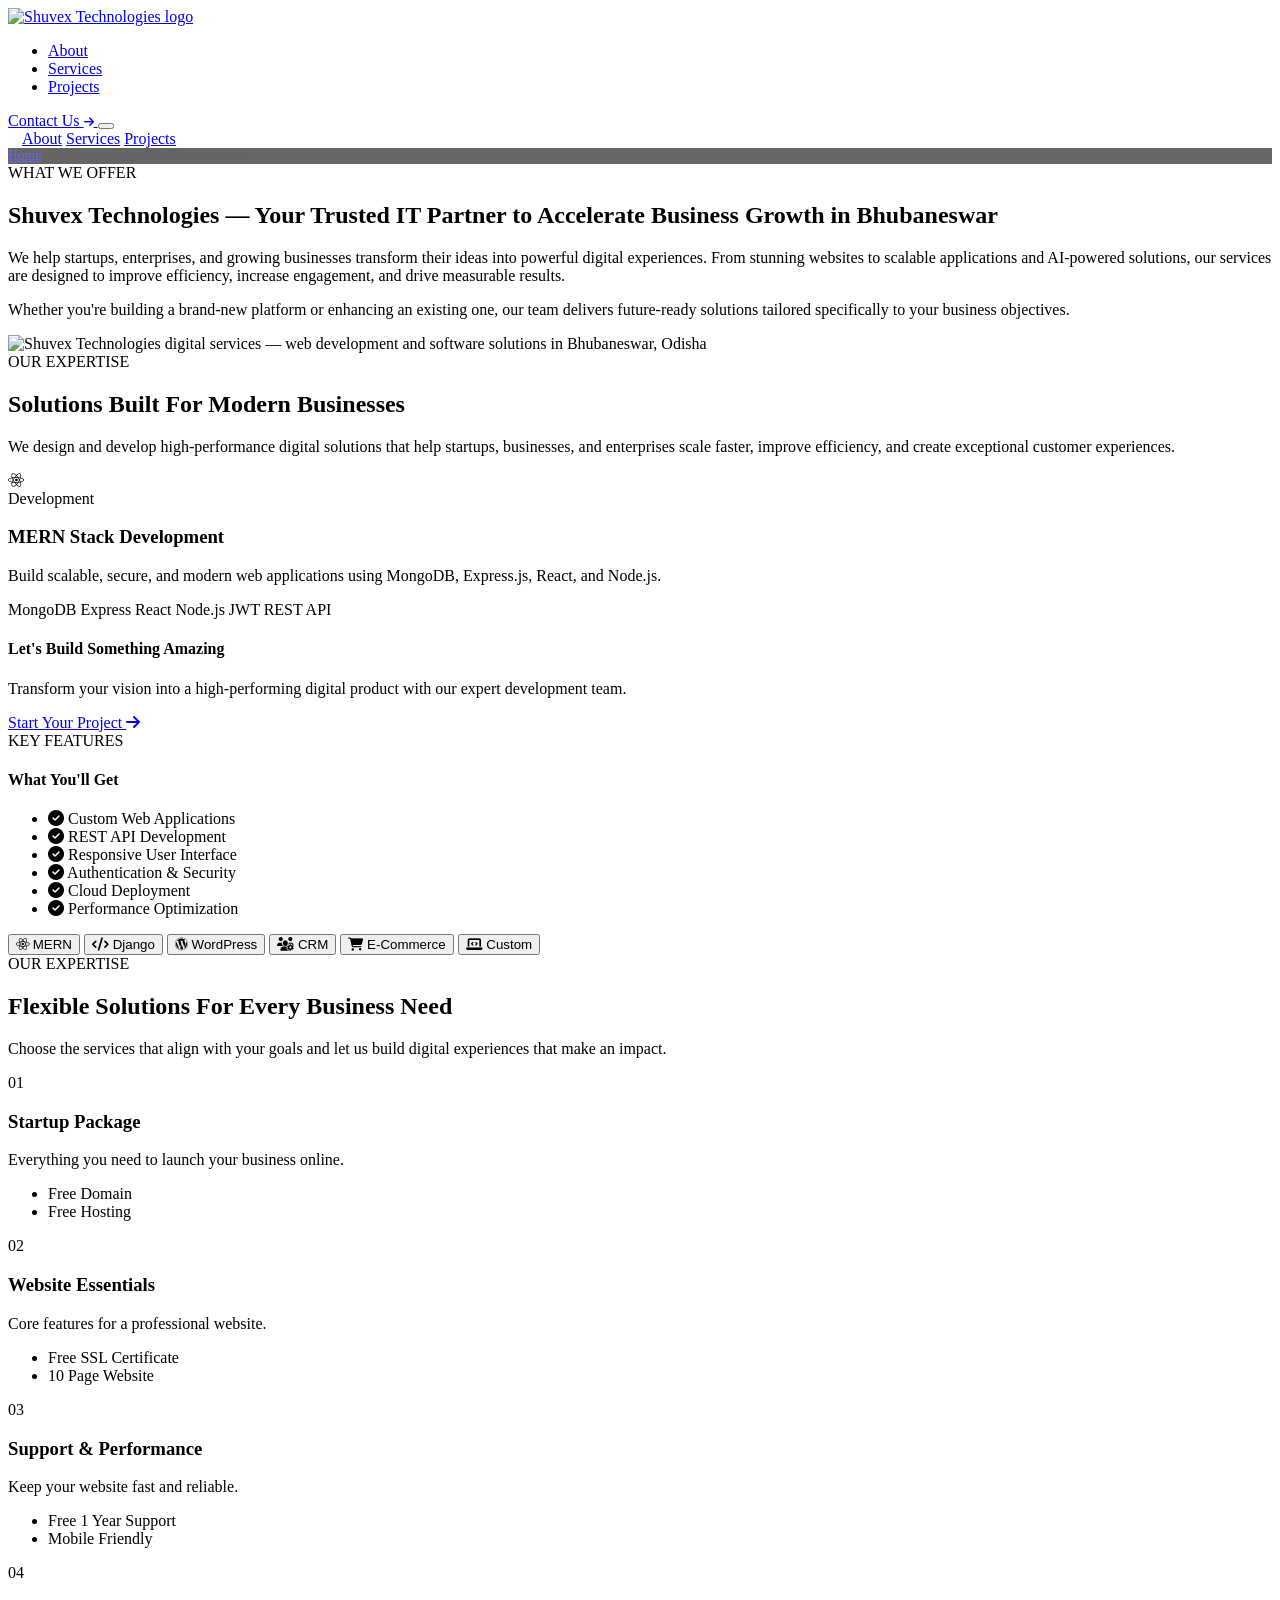
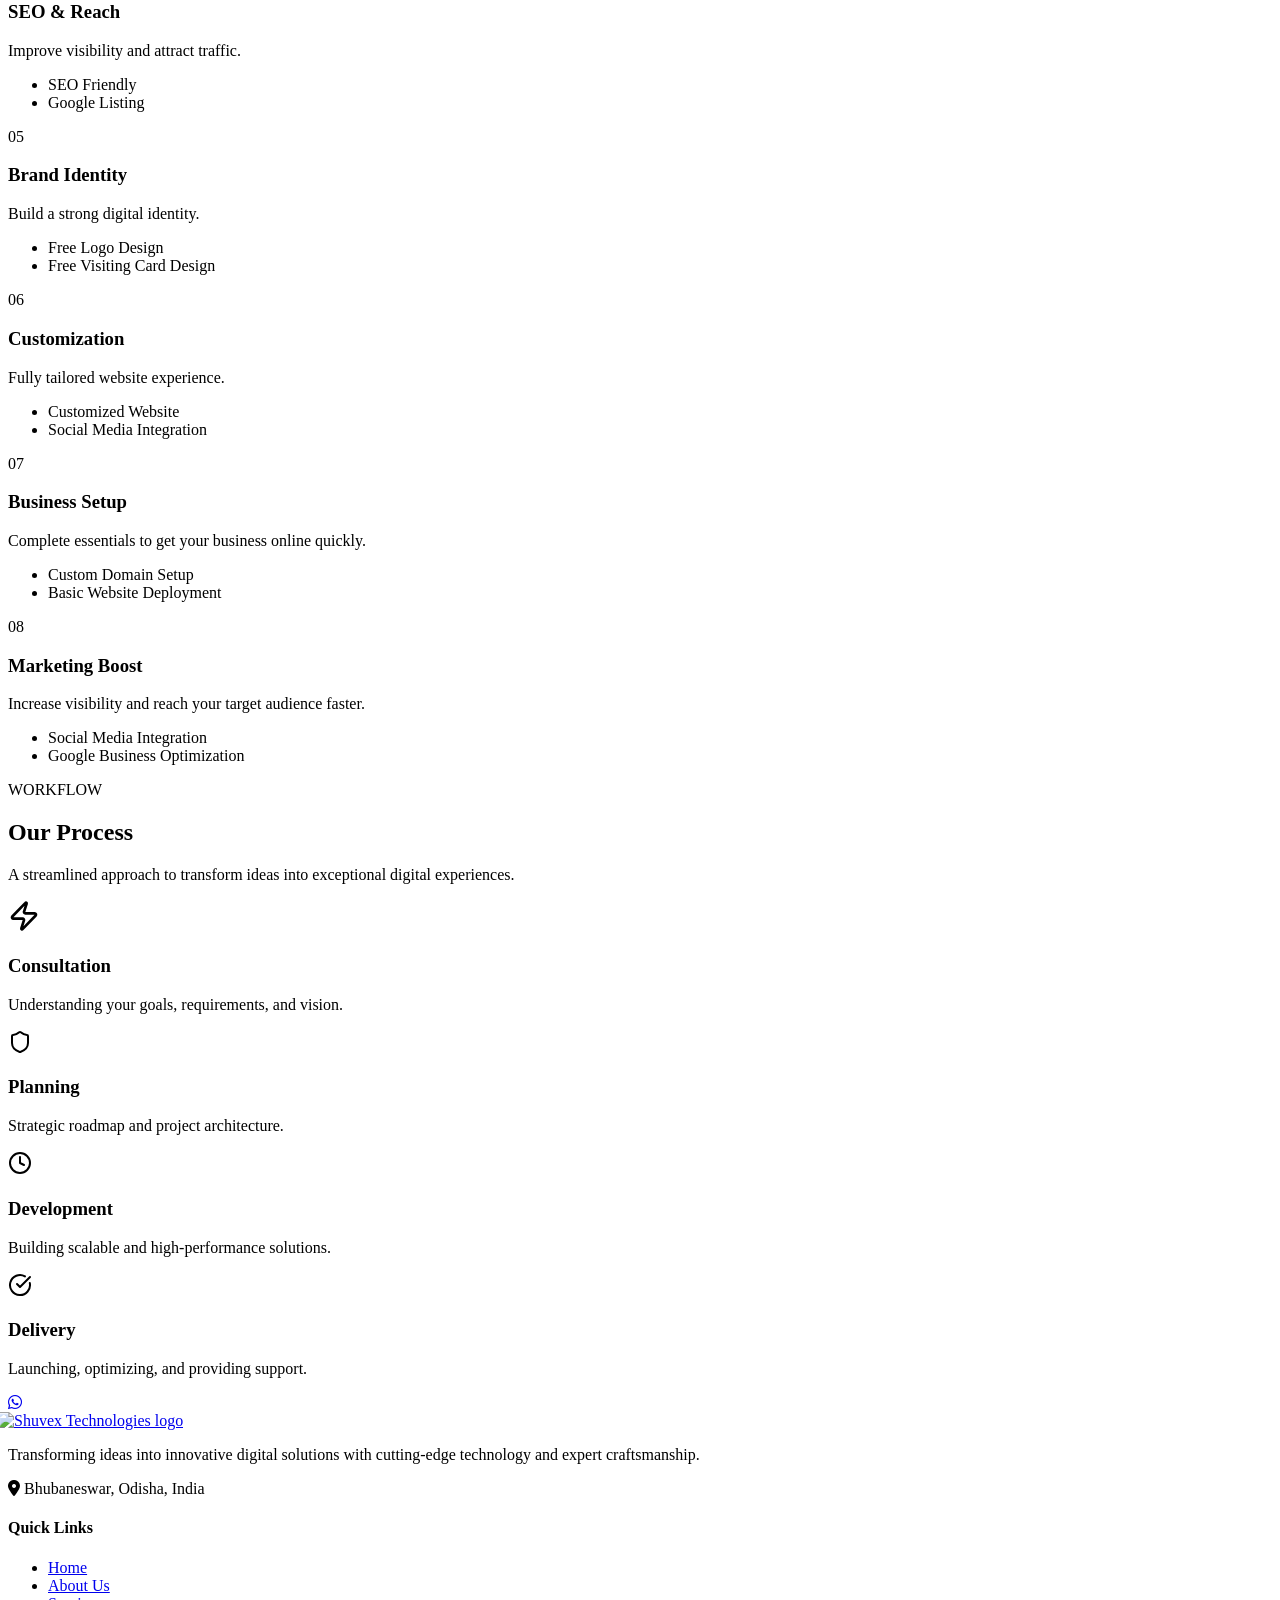
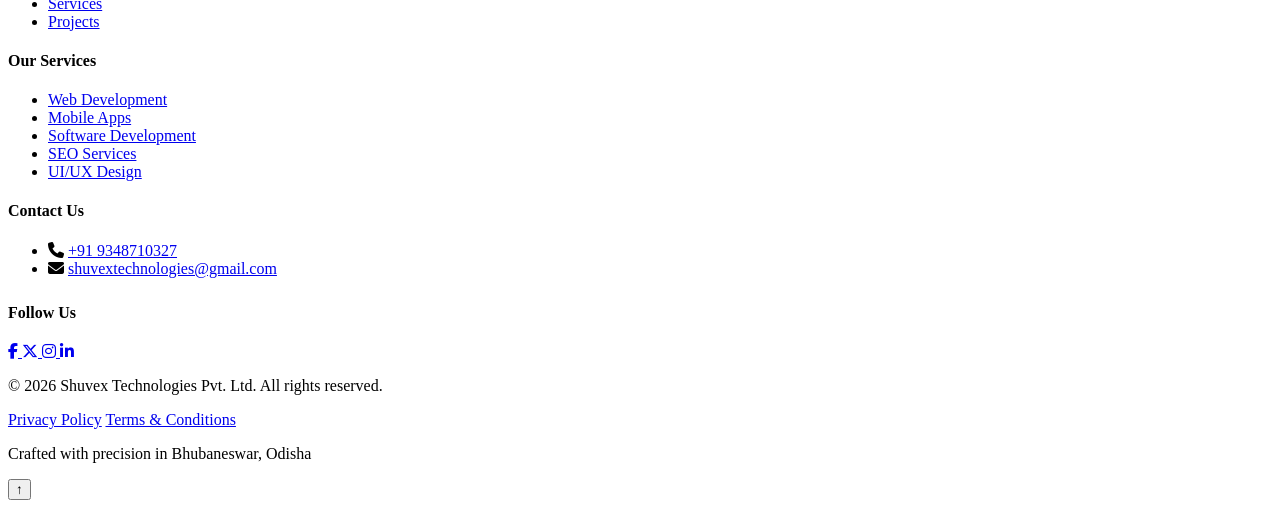
==== service.html @ 1e694b2a "Update URLs to use shuvex-technologies domain" ====
<!DOCTYPE html>
<html lang="en" prefix="og: https://ogp.me/ns#">
<head>
  <meta charset="UTF-8" />
  <meta name="viewport" content="width=device-width, initial-scale=1.0" />

  <!-- ═══════════════════════════════════════════════
       PRIMARY META TAGS
  ═══════════════════════════════════════════════ -->
  <title>Web Development, SEO & Digital Services | Shuvex Technologies Bhubaneswar</title>
  <meta name="description" content="Shuvex Technologies offers MERN stack, Django, WordPress, CRM, eCommerce, SEO and custom software development services in Bhubaneswar, Odisha. Get a free consultation today." />
  <meta name="keywords" content="web development Bhubaneswar, MERN stack development Odisha, Django development India, WordPress development, CRM software, eCommerce development, SEO services Bhubaneswar, custom software Shuvex Technologies" />
  <meta name="author" content="Shuvex Technologies Pvt. Ltd." />
  <meta name="robots" content="index, follow, max-snippet:-1, max-image-preview:large, max-video-preview:-1" />
  <meta name="googlebot" content="index, follow" />
  <meta name="revisit-after" content="7 days" />
  <meta name="language" content="English" />
  <meta name="rating" content="general" />
  <meta name="theme-color" content="#0b0b0f" />

  <!-- ═══════════════════════════════════════════════
       CANONICAL & ALTERNATE
  ═══════════════════════════════════════════════ -->
  <link rel="canonical" href="https://shuvex-technologies.netlify.app/service.html" />
  <link rel="alternate" hreflang="en-IN" href="https://shuvex-technologies.netlify.app/service.html" />
  <link rel="alternate" hreflang="x-default" href="https://shuvex-technologies.netlify.app/service.html" />

  <!-- ═══════════════════════════════════════════════
       OPEN GRAPH
  ═══════════════════════════════════════════════ -->
  <meta property="og:type" content="website" />
  <meta property="og:site_name" content="Shuvex Technologies" />
  <meta property="og:url" content="https://shuvex-technologies.netlify.app/service.html" />
  <meta property="og:title" content="Web Development, SEO & Digital Services | Shuvex Technologies" />
  <meta property="og:description" content="MERN stack, Django, WordPress, CRM, eCommerce, SEO and custom software development services from Bhubaneswar's premier IT company." />
  <meta property="og:image" content="https://shuvex-technologies.netlify.app/bg1.webp" />
  <meta property="og:image:width" content="1200" />
  <meta property="og:image:height" content="630" />
  <meta property="og:image:alt" content="Shuvex Technologies Digital Services — Bhubaneswar" />
  <meta property="og:locale" content="en_IN" />

  <!-- ═══════════════════════════════════════════════
       TWITTER CARD
  ═══════════════════════════════════════════════ -->
  <meta name="twitter:card" content="summary_large_image" />
  <meta name="twitter:site" content="@Shuvextech" />
  <meta name="twitter:creator" content="@Shuvextech" />
  <meta name="twitter:title" content="Web Development, SEO & Digital Services | Shuvex Technologies" />
  <meta name="twitter:description" content="MERN, Django, WordPress, CRM, eCommerce, SEO & custom software from Bhubaneswar's premier IT company." />
  <meta name="twitter:image" content="https://shuvex-technologies.netlify.app/bg1.webp" />
  <meta name="twitter:image:alt" content="Shuvex Technologies Services" />

  <!-- ═══════════════════════════════════════════════
       GEO & CONTACT
  ═══════════════════════════════════════════════ -->
  <meta name="geo.region" content="IN-OR" />
  <meta name="geo.placename" content="Bhubaneswar, Odisha, India" />
  <meta name="geo.position" content="20.2961;85.8245" />
  <meta name="ICBM" content="20.2961, 85.8245" />
  <meta name="telephone" content="+91-9348710327" />

  <!-- ═══════════════════════════════════════════════
       STRUCTURED DATA – WebPage + Service offerings
  ═══════════════════════════════════════════════ -->
  <script type="application/ld+json">
  {
    "@context": "https://schema.org",
    "@type": "WebPage",
    "@id": "https://shuvex-technologies.netlify.app/service.html",
    "url": "https://shuvex-technologies.netlify.app/service.html",
    "name": "Web Development, SEO & Digital Services — Shuvex Technologies",
    "description": "MERN stack, Django, WordPress, CRM, eCommerce, SEO and custom software development services in Bhubaneswar, Odisha.",
    "inLanguage": "en-IN",
    "isPartOf": {
      "@type": "WebSite",
      "@id": "https://shuvex-technologies.netlify.app/#website",
      "url": "https://shuvex-technologies.netlify.app/",
      "name": "Shuvex Technologies"
    },
    "about": {
      "@type": "Organization",
      "@id": "https://shuvex-technologies.netlify.app/#organization"
    }
  }
  </script>

  <script type="application/ld+json">
  {
    "@context": "https://schema.org",
    "@type": "ItemList",
    "name": "IT Services by Shuvex Technologies",
    "description": "Digital services offered by Shuvex Technologies, Bhubaneswar.",
    "numberOfItems": 6,
    "itemListElement": [
      {
        "@type": "ListItem",
        "position": 1,
        "item": {
          "@type": "Service",
          "name": "MERN Stack Development",
          "description": "Scalable, secure web applications using MongoDB, Express.js, React and Node.js.",
          "provider": { "@id": "https://shuvex-technologies.netlify.app/#organization" }
        }
      },
      {
        "@type": "ListItem",
        "position": 2,
        "item": {
          "@type": "Service",
          "name": "Django Development",
          "description": "Robust Python-based web applications and APIs using the Django framework.",
          "provider": { "@id": "https://shuvex-technologies.netlify.app/#organization" }
        }
      },
      {
        "@type": "ListItem",
        "position": 3,
        "item": {
          "@type": "Service",
          "name": "WordPress Development",
          "description": "Custom WordPress websites, themes and plugins for businesses of all sizes.",
          "provider": { "@id": "https://shuvex-technologies.netlify.app/#organization" }
        }
      },
      {
        "@type": "ListItem",
        "position": 4,
        "item": {
          "@type": "Service",
          "name": "CRM Development",
          "description": "Custom Customer Relationship Management platforms for business workflow and tracking.",
          "provider": { "@id": "https://shuvex-technologies.netlify.app/#organization" }
        }
      },
      {
        "@type": "ListItem",
        "position": 5,
        "item": {
          "@type": "Service",
          "name": "eCommerce Development",
          "description": "Full-featured online stores and eCommerce platforms built for performance and conversions.",
          "provider": { "@id": "https://shuvex-technologies.netlify.app/#organization" }
        }
      },
      {
        "@type": "ListItem",
        "position": 6,
        "item": {
          "@type": "Service",
          "name": "Custom Software Development",
          "description": "Bespoke software solutions tailored to your unique business needs and workflows.",
          "provider": { "@id": "https://shuvex-technologies.netlify.app/#organization" }
        }
      }
    ]
  }
  </script>

  <script type="application/ld+json">
  {
    "@context": "https://schema.org",
    "@type": "BreadcrumbList",
    "itemListElement": [
      {
        "@type": "ListItem",
        "position": 1,
        "name": "Home",
        "item": "https://shuvex-technologies.netlify.app/"
      },
      {
        "@type": "ListItem",
        "position": 2,
        "name": "Services",
        "item": "https://shuvex-technologies.netlify.app/service.html"
      }
    ]
  }
  </script>

  <!-- ═══════════════════════════════════════════════
       PERFORMANCE – Resource Hints
  ═══════════════════════════════════════════════ -->
  <link rel="preconnect" href="https://fonts.googleapis.com" />
  <link rel="preconnect" href="https://fonts.gstatic.com" crossorigin />
  <link rel="preconnect" href="https://cdnjs.cloudflare.com" />

  <!-- Preload hero/LCP image -->
  <link rel="preload" as="image" href="bg1.webp" fetchpriority="high" />

  <!-- Fonts -->
  <link href="https://fonts.googleapis.com/css2?family=Outfit:wght@300;400;500;600;700;800;900&family=Space+Mono:wght@400;700&display=swap" rel="stylesheet" />

  <!-- Icons (non-render-blocking) -->
  <link rel="stylesheet" href="https://cdnjs.cloudflare.com/ajax/libs/font-awesome/6.5.0/css/all.min.css" media="print" onload="this.media='all'" />
  <noscript>
    <link rel="stylesheet" href="https://cdnjs.cloudflare.com/ajax/libs/font-awesome/6.5.0/css/all.min.css" />
  </noscript>

  <link rel="stylesheet" href="service.css" />
  <link rel="stylesheet" href="commonfooter.css" />

  <!-- Favicon -->
  <link rel="icon" href="/favicon.ico" sizes="any" />
  <link rel="icon" href="/favicon.svg" type="image/svg+xml" />
  <link rel="apple-touch-icon" href="/apple-touch-icon.png" />

</head>
<body>

<!-- Skip Navigation -->
<a href="#main-content" class="skip-nav" style="position:absolute;left:-9999px;top:0;z-index:9999;padding:8px 16px;background:#000;color:#fff;text-decoration:none">Skip to main content</a>

<!-- ═══════════════════════════════════════════════
     HEADER
═══════════════════════════════════════════════ -->
<header id="hdr" role="banner">
  <div class="nav-wrap">
    <a href="/" class="logo" aria-label="Shuvex Technologies - IT Company Bhubaneswar Home">
      <div class="logo-icon" aria-hidden="true">
        <img src="suvex_2.webp" alt="Shuvex Technologies logo" width="40" height="40" />
      </div>
    </a>

    <nav class="d-nav" role="navigation" aria-label="Primary navigation">
      <ul role="list">
        <li><a href="/about.html" title="About Shuvex Technologies">About</a></li>
        <li><a href="/service.html" title="IT Services - Web, Mobile, SEO in Bhubaneswar" aria-current="page">Services</a></li>
        <li><a href="/project.html" title="Our Projects & Portfolio">Projects</a></li>
      </ul>
    </nav>

    <a href="index.html#contact" class="btn-nav d-cta" aria-label="Contact Shuvex Technologies">
      Contact Us <i class="fas fa-arrow-right" style="font-size:0.72rem" aria-hidden="true"></i>
    </a>

    <button class="hamburger" id="hbg" aria-label="Toggle mobile menu" aria-expanded="false" aria-controls="mob">
      <span></span><span></span><span></span>
    </button>
  </div>

  <nav class="mobile-nav" id="mob" role="navigation" aria-label="Mobile navigation" style="margin:0 14px;position:relative;top:0">
    <a href="/about.html">About</a>
    <a href="/service.html" aria-current="page">Services</a>
    <a href="/project.html">Projects</a>
  </nav>
</header>

<!-- ═══════════════════════════════════════════════
     MAIN CONTENT
═══════════════════════════════════════════════ -->
<main id="main-content" role="main">

  <!-- Breadcrumb (visible + semantic) -->
  <nav aria-label="Breadcrumb" style="background-color:#000;:12px 24px;font-size:.85rem;opacity:.6">
    <ol style="list-style:none;margin:0;padding:0;display:flex;gap:8px;flex-wrap:wrap" itemscope itemtype="https://schema.org/BreadcrumbList">
      <li itemprop="itemListElement" itemscope itemtype="https://schema.org/ListItem">
        <a href="index.html" itemprop="item"><span itemprop="name">Home</span></a>
        <meta itemprop="position" content="1" />
      </li>
      <li aria-hidden="true">/</li>
      <li itemprop="itemListElement" itemscope itemtype="https://schema.org/ListItem">
        <span itemprop="name" aria-current="page">Services</span>
        <meta itemprop="position" content="2" />
      </li>
    </ol>
  </nav>

  <!-- ═══════════════════════════════════════════════
       HERO SECTION
  ═══════════════════════════════════════════════ -->
  <section class="services" aria-labelledby="services-hero-heading">
    <div class="container">
      <div class="service-hero">
        <div class="hero-content">
          <span class="tag">WHAT WE OFFER</span>
          <!-- H1: one per page, keyword-rich — was incorrectly an H2 before -->
          <h1 id="services-hero-heading">
            Shuvex Technologies — Your Trusted IT Partner to Accelerate Business Growth in Bhubaneswar
          </h1>
          <p>We help startups, enterprises, and growing businesses transform their ideas into powerful digital experiences. From stunning websites to scalable applications and AI-powered solutions, our services are designed to improve efficiency, increase engagement, and drive measurable results.</p>
          <p>Whether you're building a brand-new platform or enhancing an existing one, our team delivers future-ready solutions tailored specifically to your business objectives.</p>
        </div>
        <div class="hero-image">
          <img src="bg1.webp"
               alt="Shuvex Technologies digital services — web development and software solutions in Bhubaneswar, Odisha"
               width="600" height="450"
               fetchpriority="high"
               decoding="async" />
        </div>
      </div>
    </div>
  </section>

  <!-- ═══════════════════════════════════════════════
       SERVICES SHOWCASE
  ═══════════════════════════════════════════════ -->
  <section class="services-showcase" id="services" aria-labelledby="services-showcase-heading">
    <div class="container">
      <div class="section-header">
        <span class="section-tag">OUR EXPERTISE</span>
        <h2 id="services-showcase-heading">Solutions Built For Modern Businesses</h2>
        <p>We design and develop high-performance digital solutions that help startups, businesses, and enterprises scale faster, improve efficiency, and create exceptional customer experiences.</p>
      </div>

      <!-- Main Service Card -->
      <div class="service-display">
        <!-- Left Content -->
        <div class="service-left">
          <div class="service-top">
            <div class="service-icon" id="serviceIcon" aria-hidden="true">
              <i class="fa-brands fa-react"></i>
            </div>
            <span class="service-badge">Development</span>
          </div>
          <h3 id="serviceTitle">MERN Stack Development</h3>
          <p id="serviceDescription">Build scalable, secure, and modern web applications using MongoDB, Express.js, React, and Node.js.</p>
          <div class="tech-stack" id="techStack" aria-label="Technologies used">
            <span>MongoDB</span>
            <span>Express</span>
            <span>React</span>
            <span>Node.js</span>
            <span>JWT</span>
            <span>REST API</span>
          </div>
          <div class="cta-box">
            <h4>Let's Build Something Amazing</h4>
            <p>Transform your vision into a high-performing digital product with our expert development team.</p>
            <a class="service-btn" href="index.html#contact" aria-label="Start your project with Shuvex Technologies">
              Start Your Project
              <i class="fa-solid fa-arrow-right" aria-hidden="true"></i>
            </a>
          </div>
        </div>

        <!-- Right Content -->
        <div class="service-right">
          <div class="feature-header">
            <span>KEY FEATURES</span>
            <h4>What You'll Get</h4>
          </div>
          <ul class="feature-list" id="featureList">
            <li><i class="fa-solid fa-circle-check" aria-hidden="true"></i> Custom Web Applications</li>
            <li><i class="fa-solid fa-circle-check" aria-hidden="true"></i> REST API Development</li>
            <li><i class="fa-solid fa-circle-check" aria-hidden="true"></i> Responsive User Interface</li>
            <li><i class="fa-solid fa-circle-check" aria-hidden="true"></i> Authentication &amp; Security</li>
            <li><i class="fa-solid fa-circle-check" aria-hidden="true"></i> Cloud Deployment</li>
            <li><i class="fa-solid fa-circle-check" aria-hidden="true"></i> Performance Optimization</li>
          </ul>
        </div>
      </div>

      <!-- Service Navigation Tabs -->
      <div class="service-tabs" role="tablist" aria-label="Service categories">
        <button class="service-tab active" data-service="mern" role="tab" aria-selected="true" aria-controls="serviceTitle">
          <i class="fa-brands fa-react" aria-hidden="true"></i>
          <span>MERN</span>
        </button>
        <button class="service-tab" data-service="django" role="tab" aria-selected="false">
          <i class="fa-solid fa-code" aria-hidden="true"></i>
          <span>Django</span>
        </button>
        <button class="service-tab" data-service="wordpress" role="tab" aria-selected="false">
          <i class="fa-brands fa-wordpress" aria-hidden="true"></i>
          <span>WordPress</span>
        </button>
        <button class="service-tab" data-service="crm" role="tab" aria-selected="false">
          <i class="fa-solid fa-users-gear" aria-hidden="true"></i>
          <span>CRM</span>
        </button>
        <button class="service-tab" data-service="ecommerce" role="tab" aria-selected="false">
          <i class="fa-solid fa-cart-shopping" aria-hidden="true"></i>
          <span>E-Commerce</span>
        </button>
        <button class="service-tab" data-service="custom" role="tab" aria-selected="false">
          <i class="fa-solid fa-laptop-code" aria-hidden="true"></i>
          <span>Custom</span>
        </button>
      </div>
    </div>
  </section>

  <!-- ═══════════════════════════════════════════════
       SERVICES GRID
  ═══════════════════════════════════════════════ -->
  <section class="services-grid-section horizontal" id="web-development" aria-labelledby="services-grid-heading">
    <div class="container">
      <div class="section-header">
        <span class="tag">OUR EXPERTISE</span>
        <h2 id="services-grid-heading">Flexible Solutions For Every Business Need</h2>
        <p>Choose the services that align with your goals and let us build digital experiences that make an impact.</p>
      </div>

      <div class="services-grid" role="list">

        <div class="service-card" role="listitem" id="mobile-apps">
          <span class="service-number" aria-hidden="true">01</span>
          <h3>Startup Package</h3>
          <p>Everything you need to launch your business online.</p>
          <ul>
            <li>Free Domain</li>
            <li>Free Hosting</li>
          </ul>
        </div>

        <div class="service-card" role="listitem">
          <span class="service-number" aria-hidden="true">02</span>
          <h3>Website Essentials</h3>
          <p>Core features for a professional website.</p>
          <ul>
            <li>Free SSL Certificate</li>
            <li>10 Page Website</li>
          </ul>
        </div>

        <div class="service-card" role="listitem" id="software-development">
          <span class="service-number" aria-hidden="true">03</span>
          <h3>Support &amp; Performance</h3>
          <p>Keep your website fast and reliable.</p>
          <ul>
            <li>Free 1 Year Support</li>
            <li>Mobile Friendly</li>
          </ul>
        </div>

        <div class="service-card" role="listitem" id="seo-services">
          <span class="service-number" aria-hidden="true">04</span>
          <h3>SEO &amp; Reach</h3>
          <p>Improve visibility and attract traffic.</p>
          <ul>
            <li>SEO Friendly</li>
            <li>Google Listing</li>
          </ul>
        </div>

        <div class="service-card" role="listitem">
          <span class="service-number" aria-hidden="true">05</span>
          <h3>Brand Identity</h3>
          <p>Build a strong digital identity.</p>
          <ul>
            <li>Free Logo Design</li>
            <li>Free Visiting Card Design</li>
          </ul>
        </div>

        <div class="service-card" role="listitem" id="ui-ux-design">
          <span class="service-number" aria-hidden="true">06</span>
          <h3>Customization</h3>
          <p>Fully tailored website experience.</p>
          <ul>
            <li>Customized Website</li>
            <li>Social Media Integration</li>
          </ul>
        </div>

        <div class="service-card" role="listitem">
          <span class="service-number" aria-hidden="true">07</span>
          <h3>Business Setup</h3>
          <p>Complete essentials to get your business online quickly.</p>
          <ul>
            <li>Custom Domain Setup</li>
            <li>Basic Website Deployment</li>
          </ul>
        </div>

        <div class="service-card" role="listitem">
          <span class="service-number" aria-hidden="true">08</span>
          <h3>Marketing Boost</h3>
          <p>Increase visibility and reach your target audience faster.</p>
          <ul>
            <li>Social Media Integration</li>
            <li>Google Business Optimization</li>
          </ul>
        </div>

      </div>
    </div>
  </section>

  <!-- ═══════════════════════════════════════════════
       PROCESS SECTION
  ═══════════════════════════════════════════════ -->
  <section class="process-section" aria-labelledby="process-heading">
    <div class="container">
      <div class="section-header">
        <span>WORKFLOW</span>
        <h2 id="process-heading">Our Process</h2>
        <p>A streamlined approach to transform ideas into exceptional digital experiences.</p>
      </div>

      <div class="process-wrapper" role="list">

        <div class="process-step" role="listitem">
          <div class="process-icon" aria-hidden="true">
            <svg class="process-svg" fill="none" height="32" stroke="currentColor" stroke-linecap="round" stroke-linejoin="round" stroke-width="2" viewBox="0 0 24 24" width="32" xmlns="http://www.w3.org/2000/svg">
              <path d="M4 14a1 1 0 0 1-.78-1.63l9.9-10.2a.5.5 0 0 1 .86.46l-1.92 6.02A1 1 0 0 0 13 10h7a1 1 0 0 1 .78 1.63l-9.9 10.2a.5.5 0 0 1-.86-.46l1.92-6.02A1 1 0 0 0 11 14z"></path>
            </svg>
          </div>
          <h3>Consultation</h3>
          <p>Understanding your goals, requirements, and vision.</p>
        </div>

        <div class="connector" aria-hidden="true"></div>

        <div class="process-step" role="listitem">
          <div class="process-icon" aria-hidden="true">
            <svg fill="none" height="24" stroke="currentColor" stroke-linecap="round" stroke-linejoin="round" stroke-width="2" viewBox="0 0 24 24" width="24" xmlns="http://www.w3.org/2000/svg">
              <path d="M20 13c0 5-3.5 7.5-7.66 8.95a1 1 0 0 1-.67-.01C7.5 20.5 4 18 4 13V6a1 1 0 0 1 1-1c2 0 4.5-1.2 6.24-2.72a1.17 1.17 0 0 1 1.52 0C14.51 3.81 17 5 19 5a1 1 0 0 1 1 1z"></path>
            </svg>
          </div>
          <h3>Planning</h3>
          <p>Strategic roadmap and project architecture.</p>
        </div>

        <div class="connector" aria-hidden="true"></div>

        <div class="process-step" role="listitem">
          <div class="process-icon" aria-hidden="true">
            <svg fill="none" height="24" stroke="currentColor" stroke-linecap="round" stroke-linejoin="round" stroke-width="2" viewBox="0 0 24 24" width="24" xmlns="http://www.w3.org/2000/svg">
              <circle cx="12" cy="12" r="10"></circle>
              <polyline points="12 6 12 12 16 14"></polyline>
            </svg>
          </div>
          <h3>Development</h3>
          <p>Building scalable and high-performance solutions.</p>
        </div>

        <div class="connector" aria-hidden="true"></div>

        <div class="process-step" role="listitem">
          <div class="process-icon" aria-hidden="true">
            <svg fill="none" height="24" stroke="currentColor" stroke-linecap="round" stroke-linejoin="round" stroke-width="2" viewBox="0 0 24 24" width="24" xmlns="http://www.w3.org/2000/svg">
              <path d="M21.801 10A10 10 0 1 1 17 3.335"></path>
              <path d="m9 11 3 3L22 4"></path>
            </svg>
          </div>
          <h3>Delivery</h3>
          <p>Launching, optimizing, and providing support.</p>
        </div>

      </div>
    </div>
  </section>

</main><!-- /main -->

<!-- WhatsApp Float -->
<a href="https://wa.me/919348710327" class="wa-float" target="_blank" rel="noopener noreferrer"
   aria-label="Chat with Shuvex Technologies on WhatsApp">
  <i class="fab fa-whatsapp" aria-hidden="true"></i>
</a>

<!-- ═══════════════════════════════════════════════
     FOOTER
═══════════════════════════════════════════════ -->
<footer>
  <div class="footer-grid">

    <!-- Brand -->
    <div class="footer-brand">
      <a href="index.html" aria-label="Shuvex Technologies Home">
        <img src="suvex_2.webp" alt="Shuvex Technologies logo" width="120" height="40" loading="lazy" style="position:relative;right:10px" />
      </a>
      <p>Transforming ideas into innovative digital solutions with cutting-edge technology and expert craftsmanship.</p>
      <div class="footer-loc">
        <i class="fas fa-map-marker-alt" aria-hidden="true"></i>
        <span>Bhubaneswar, Odisha, India</span>
      </div>
    </div>

    <!-- Quick Links -->
    <div class="footer-col">
      <h4>Quick Links</h4>
      <ul>
        <li><a href="index.html">Home</a></li>
        <li><a href="about.html">About Us</a></li>
        <li><a href="service.html" aria-current="page">Services</a></li>
        <li><a href="project.html">Projects</a></li>
      </ul>
    </div>

    <!-- Services -->
    <div class="footer-col">
      <h4>Our Services</h4>
      <ul>
        <li><a href="service.html#web-development">Web Development</a></li>
        <li><a href="service.html#mobile-apps">Mobile Apps</a></li>
        <li><a href="service.html#software-development">Software Development</a></li>
        <li><a href="service.html#seo-services">SEO Services</a></li>
        <li><a href="service.html#ui-ux-design">UI/UX Design</a></li>
      </ul>
    </div>

    <!-- Contact -->
    <div class="footer-col">
      <h4>Contact Us</h4>
      <ul class="footer-contact">
        <li>
          <i class="fas fa-phone" aria-hidden="true"></i>
          <a href="tel:+919348710327">+91 9348710327</a>
        </li>
        <li>
          <i class="fas fa-envelope" aria-hidden="true"></i>
          <a href="mailto:shuvextechnologies@gmail.com">shuvextechnologies@gmail.com</a>
        </li>
      </ul>

      <h4 style="margin-top:26px">Follow Us</h4>
      <div class="footer-social">
        <a class="fsoc" href="https://www.facebook.com/people/Shuvex-Tecno/pfbid02UJndcoBthuUkKXGdd5XUHd18pf2cxVdkRhtnjddj7rZ9WiqnP4wiSHENrRUdRvRAl/" target="_blank" rel="noopener noreferrer" aria-label="Shuvex Technologies on Facebook">
          <i class="fab fa-facebook-f" aria-hidden="true"></i>
        </a>
        <a class="fsoc" href="https://x.com/Shuvextech" target="_blank" rel="noopener noreferrer" aria-label="Shuvex Technologies on X">
          <i class="fab fa-x-twitter" aria-hidden="true"></i>
        </a>
        <a class="fsoc" href="https://www.instagram.com/shuvex_technologies?" target="_blank" rel="noopener noreferrer" aria-label="Shuvex Technologies on Instagram">
          <i class="fab fa-instagram" aria-hidden="true"></i>
        </a>
        <a class="fsoc" href="https://www.linkedin.com/in/shuvex-technologies-51b27a418" target="_blank" rel="noopener noreferrer" aria-label="Shuvex Technologies on LinkedIn">
          <i class="fab fa-linkedin-in" aria-hidden="true"></i>
        </a>
      </div>
    </div>

  </div>

  <div class="footer-bottom">
    <div>
      <p>© <span id="year">2026</span> Shuvex Technologies Pvt. Ltd. All rights reserved.</p>
      <div class="footer-links">
        <a href="privacy-policy.html">Privacy Policy</a>
        <a href="terms-and-conditions.html">Terms &amp; Conditions</a>
      </div>
    </div>
    <p>Crafted with precision in Bhubaneswar, Odisha</p>
  </div>
</footer>

<!-- Back to Top Button (single instance) -->
<button id="topBtn" aria-label="Back to top">↑</button>

<!-- Cursor Glow (single instance) -->
<div class="cursor-glow" aria-hidden="true"></div>

<script>document.getElementById('year').textContent = new Date().getFullYear();</script>
<script defer src="service.js"></script>
</body>
</html>
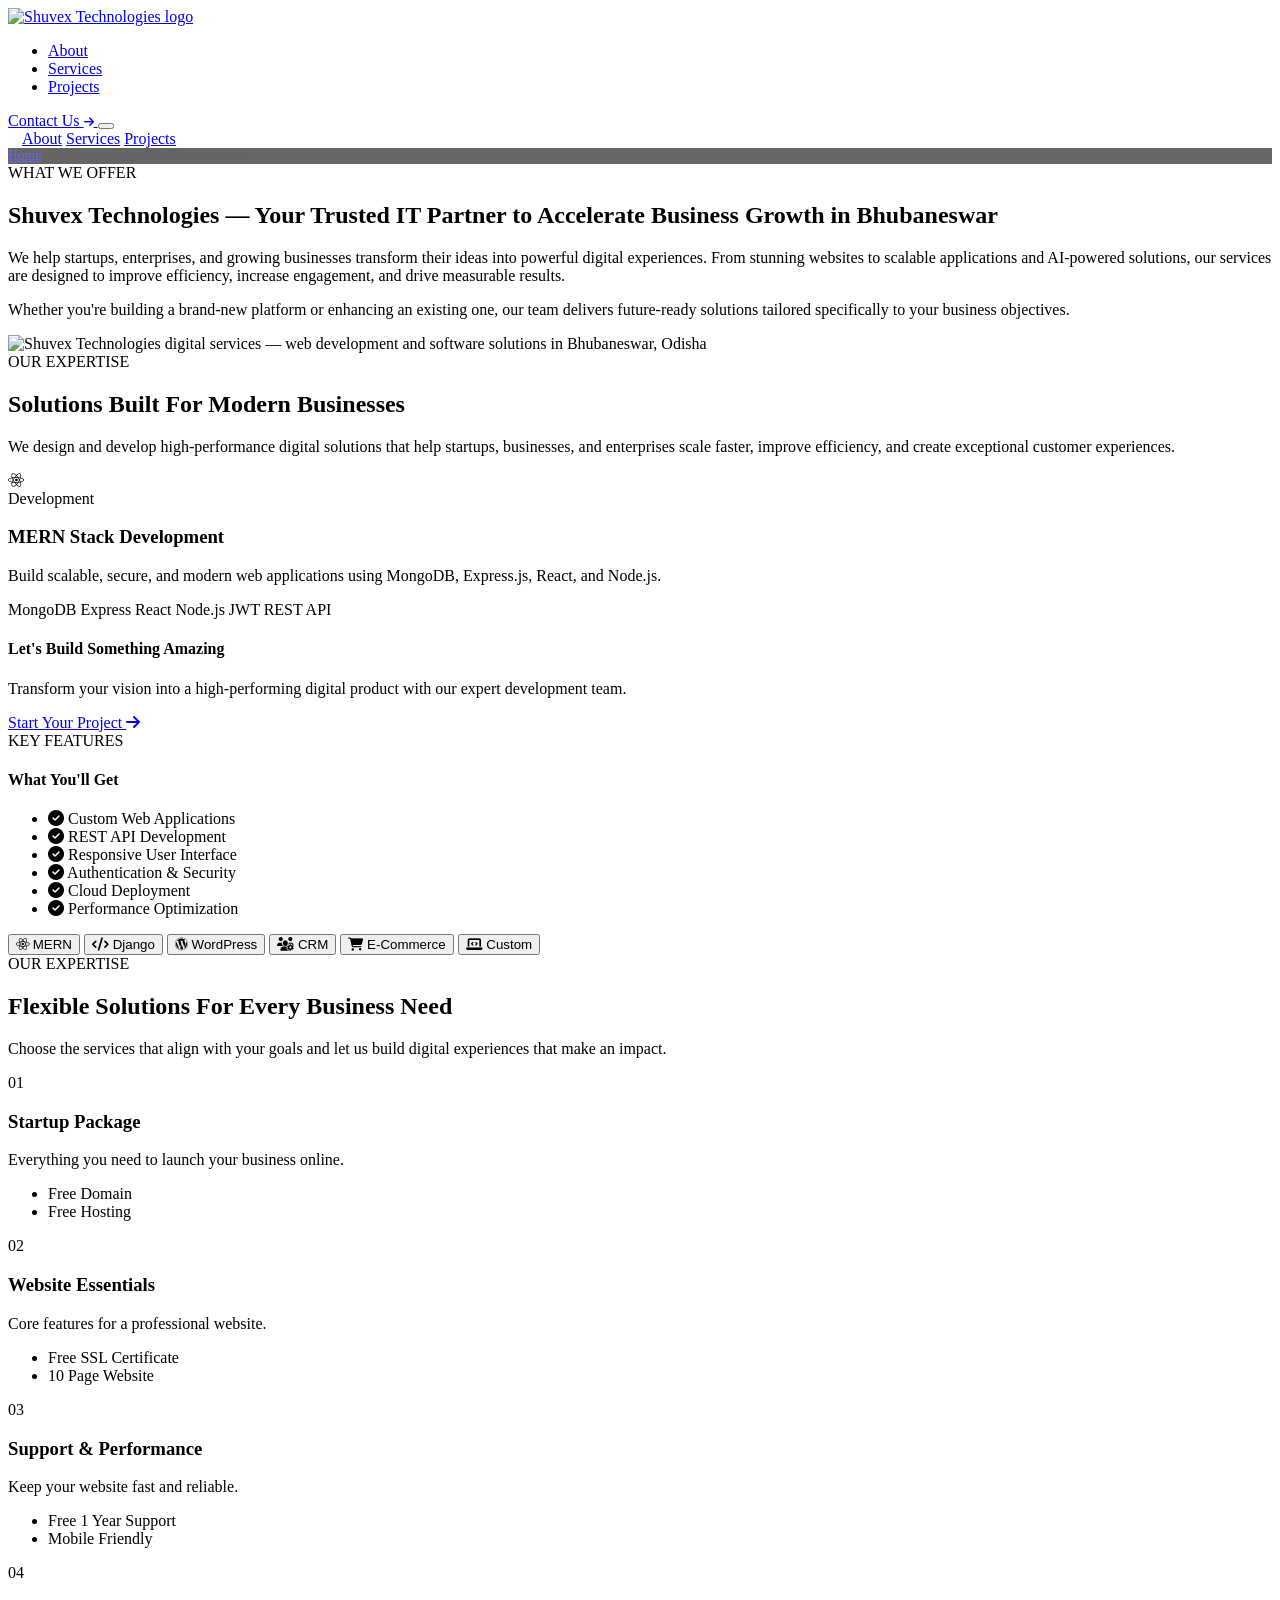
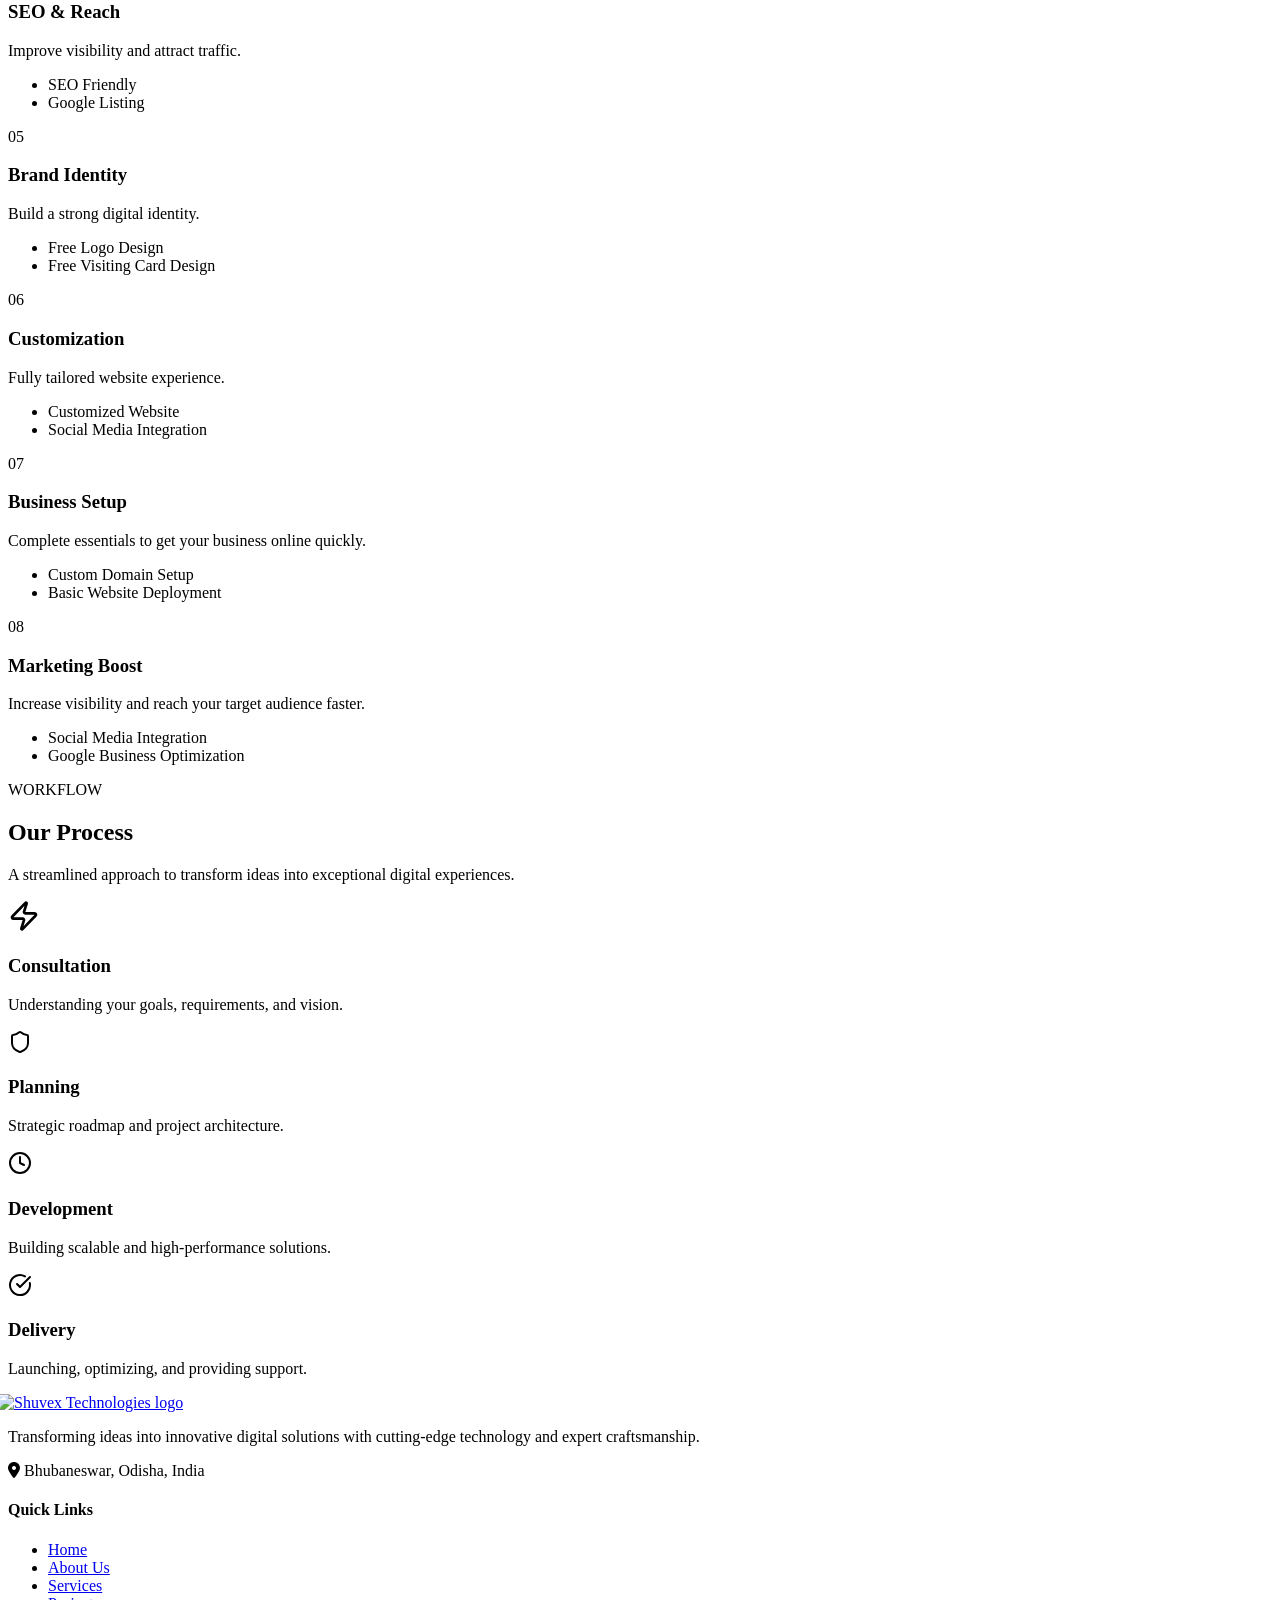
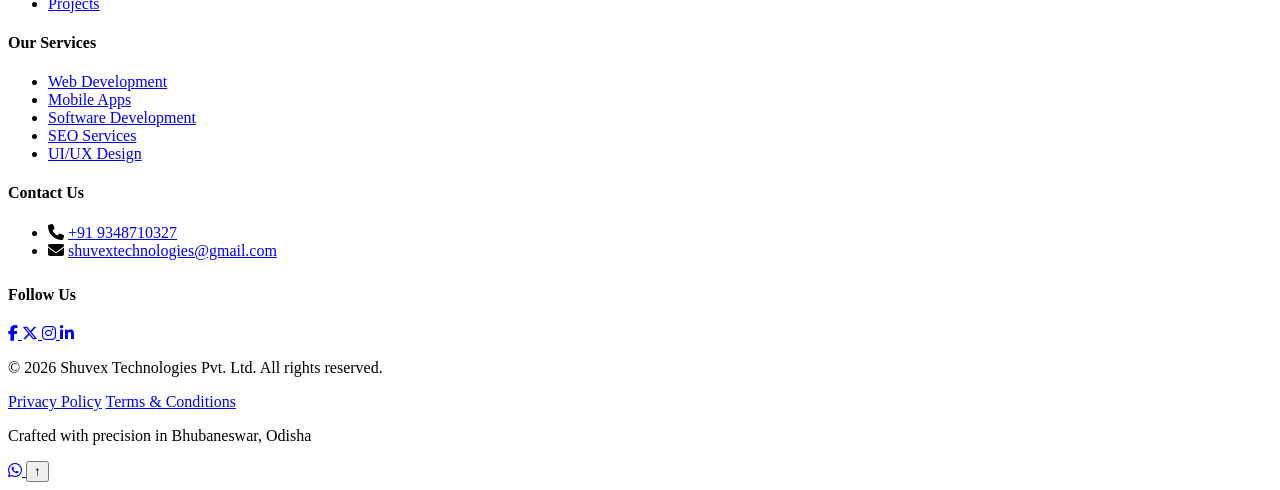
==== commit 2da3264a: "change" ====
--- a/service.html
+++ b/service.html
@@ -21,19 +21,19 @@
   <!-- ═══════════════════════════════════════════════
        CANONICAL & ALTERNATE
   ═══════════════════════════════════════════════ -->
-  <link rel="canonical" href="https://shuvex-technologies.netlify.app/service.html" />
-  <link rel="alternate" hreflang="en-IN" href="https://shuvex-technologies.netlify.app/service.html" />
-  <link rel="alternate" hreflang="x-default" href="https://shuvex-technologies.netlify.app/service.html" />
+  <link rel="canonical" href="https://ShuvexTechnologies.netlify.app/service.html" />
+  <link rel="alternate" hreflang="en-IN" href="https://ShuvexTechnologies.netlify.app/service.html" />
+  <link rel="alternate" hreflang="x-default" href="https://ShuvexTechnologies.netlify.app/service.html" />
 
   <!-- ═══════════════════════════════════════════════
        OPEN GRAPH
   ═══════════════════════════════════════════════ -->
   <meta property="og:type" content="website" />
   <meta property="og:site_name" content="Shuvex Technologies" />
-  <meta property="og:url" content="https://shuvex-technologies.netlify.app/service.html" />
+  <meta property="og:url" content="https://ShuvexTechnologies.netlify.app/service.html" />
   <meta property="og:title" content="Web Development, SEO & Digital Services | Shuvex Technologies" />
   <meta property="og:description" content="MERN stack, Django, WordPress, CRM, eCommerce, SEO and custom software development services from Bhubaneswar's premier IT company." />
-  <meta property="og:image" content="https://shuvex-technologies.netlify.app/bg1.webp" />
+  <meta property="og:image" content="https://ShuvexTechnologies.netlify.app/bg1.webp" />
   <meta property="og:image:width" content="1200" />
   <meta property="og:image:height" content="630" />
   <meta property="og:image:alt" content="Shuvex Technologies Digital Services — Bhubaneswar" />
@@ -47,7 +47,7 @@
   <meta name="twitter:creator" content="@Shuvextech" />
   <meta name="twitter:title" content="Web Development, SEO & Digital Services | Shuvex Technologies" />
   <meta name="twitter:description" content="MERN, Django, WordPress, CRM, eCommerce, SEO & custom software from Bhubaneswar's premier IT company." />
-  <meta name="twitter:image" content="https://shuvex-technologies.netlify.app/bg1.webp" />
+  <meta name="twitter:image" content="https://ShuvexTechnologies.netlify.app/bg1.webp" />
   <meta name="twitter:image:alt" content="Shuvex Technologies Services" />
 
   <!-- ═══════════════════════════════════════════════
@@ -66,20 +66,20 @@
   {
     "@context": "https://schema.org",
     "@type": "WebPage",
-    "@id": "https://shuvex-technologies.netlify.app/service.html",
-    "url": "https://shuvex-technologies.netlify.app/service.html",
+    "@id": "https://ShuvexTechnologies.netlify.app/service.html",
+    "url": "https://ShuvexTechnologies.netlify.app/service.html",
     "name": "Web Development, SEO & Digital Services — Shuvex Technologies",
     "description": "MERN stack, Django, WordPress, CRM, eCommerce, SEO and custom software development services in Bhubaneswar, Odisha.",
     "inLanguage": "en-IN",
     "isPartOf": {
       "@type": "WebSite",
-      "@id": "https://shuvex-technologies.netlify.app/#website",
-      "url": "https://shuvex-technologies.netlify.app/",
+      "@id": "https://ShuvexTechnologies.netlify.app/#website",
+      "url": "https://ShuvexTechnologies.netlify.app/",
       "name": "Shuvex Technologies"
     },
     "about": {
       "@type": "Organization",
-      "@id": "https://shuvex-technologies.netlify.app/#organization"
+      "@id": "https://ShuvexTechnologies.netlify.app/#organization"
     }
   }
   </script>
@@ -99,7 +99,7 @@
           "@type": "Service",
           "name": "MERN Stack Development",
           "description": "Scalable, secure web applications using MongoDB, Express.js, React and Node.js.",
-          "provider": { "@id": "https://shuvex-technologies.netlify.app/#organization" }
+          "provider": { "@id": "https://ShuvexTechnologies.netlify.app/#organization" }
         }
       },
       {
@@ -109,7 +109,7 @@
           "@type": "Service",
           "name": "Django Development",
           "description": "Robust Python-based web applications and APIs using the Django framework.",
-          "provider": { "@id": "https://shuvex-technologies.netlify.app/#organization" }
+          "provider": { "@id": "https://ShuvexTechnologies.netlify.app/#organization" }
         }
       },
       {
@@ -119,7 +119,7 @@
           "@type": "Service",
           "name": "WordPress Development",
           "description": "Custom WordPress websites, themes and plugins for businesses of all sizes.",
-          "provider": { "@id": "https://shuvex-technologies.netlify.app/#organization" }
+          "provider": { "@id": "https://ShuvexTechnologies.netlify.app/#organization" }
         }
       },
       {
@@ -129,7 +129,7 @@
           "@type": "Service",
           "name": "CRM Development",
           "description": "Custom Customer Relationship Management platforms for business workflow and tracking.",
-          "provider": { "@id": "https://shuvex-technologies.netlify.app/#organization" }
+          "provider": { "@id": "https://ShuvexTechnologies.netlify.app/#organization" }
         }
       },
       {
@@ -139,7 +139,7 @@
           "@type": "Service",
           "name": "eCommerce Development",
           "description": "Full-featured online stores and eCommerce platforms built for performance and conversions.",
-          "provider": { "@id": "https://shuvex-technologies.netlify.app/#organization" }
+          "provider": { "@id": "https://ShuvexTechnologies.netlify.app/#organization" }
         }
       },
       {
@@ -149,7 +149,7 @@
           "@type": "Service",
           "name": "Custom Software Development",
           "description": "Bespoke software solutions tailored to your unique business needs and workflows.",
-          "provider": { "@id": "https://shuvex-technologies.netlify.app/#organization" }
+          "provider": { "@id": "https://ShuvexTechnologies.netlify.app/#organization" }
         }
       }
     ]
@@ -165,13 +165,13 @@
         "@type": "ListItem",
         "position": 1,
         "name": "Home",
-        "item": "https://shuvex-technologies.netlify.app/"
+        "item": "https://ShuvexTechnologies.netlify.app/"
       },
       {
         "@type": "ListItem",
         "position": 2,
         "name": "Services",
-        "item": "https://shuvex-technologies.netlify.app/service.html"
+        "item": "https://ShuvexTechnologies.netlify.app/service.html"
       }
     ]
   }
@@ -544,10 +544,7 @@
 </main><!-- /main -->
 
 <!-- WhatsApp Float -->
-<a href="https://wa.me/919348710327" class="wa-float" target="_blank" rel="noopener noreferrer"
-   aria-label="Chat with Shuvex Technologies on WhatsApp">
-  <i class="fab fa-whatsapp" aria-hidden="true"></i>
-</a>
+
 
 <!-- ═══════════════════════════════════════════════
      FOOTER
@@ -634,6 +631,10 @@
     <p>Crafted with precision in Bhubaneswar, Odisha</p>
   </div>
 </footer>
+<!-- whatsapp icon -->
+<a href="https://wa.me/919348710327" class="wa-float" target="_blank" rel="noopener noreferrer" aria-label="Chat with Shuvex Technologies on WhatsApp">
+  <i class="fab fa-whatsapp" aria-hidden="true"></i>
+</a>
 
 <!-- Back to Top Button (single instance) -->
 <button id="topBtn" aria-label="Back to top">↑</button>
